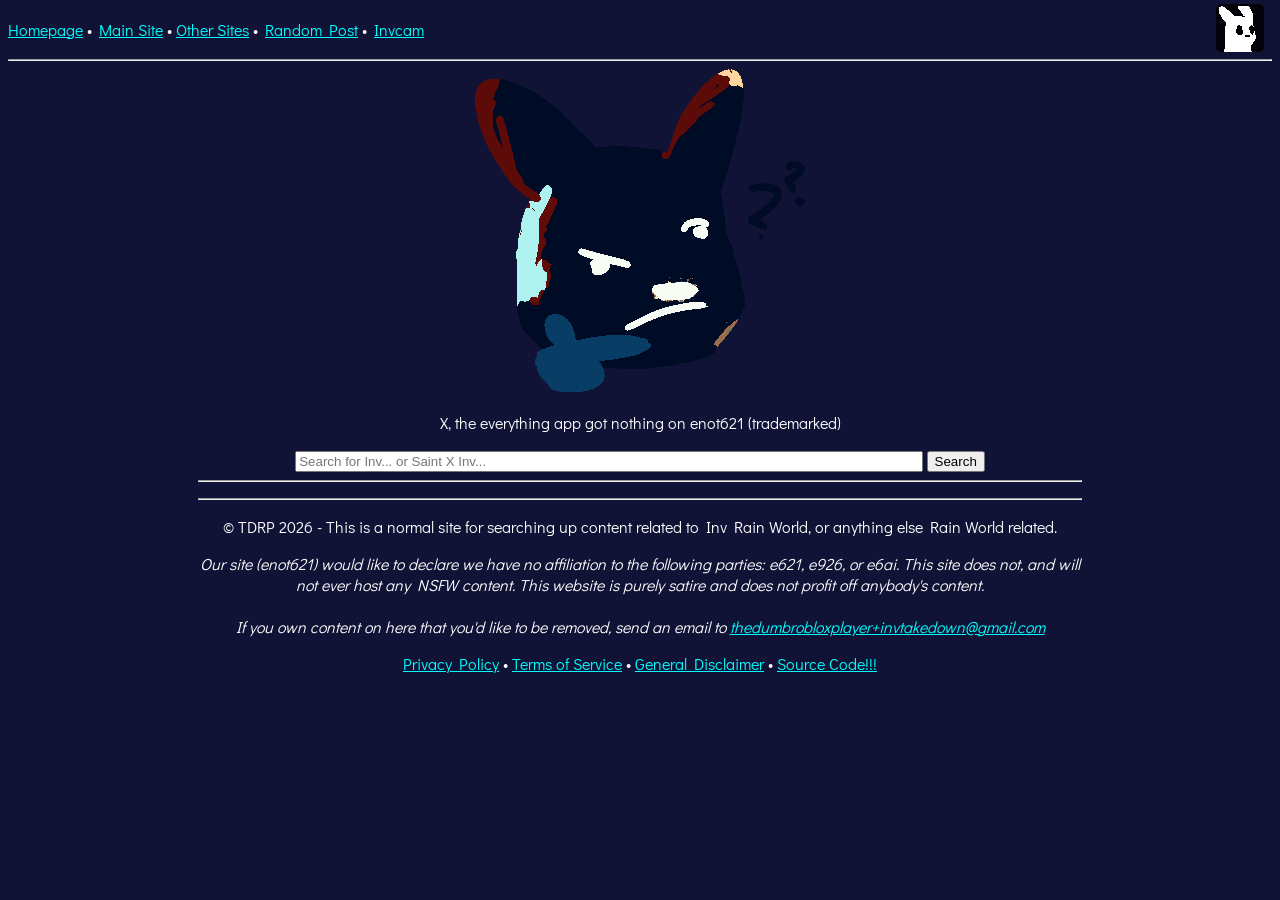
==== index.html @ a2392132 "migrating local files to github: general code + core images" ====
<!DOCTYPE html>
<html lang="en-US">
	<head>
		<title>enot621 - Homepage</title>
		<link rel="stylesheet" href="stylesheet.css">
		<link rel="preconnect" href="https://fonts.googleapis.com">
		<link rel="preconnect" href="https://fonts.gstatic.com" crossorigin>
		<link href="https://fonts.googleapis.com/css2?family=Didact+Gothic&family=DotGothic16&family=Pixelify+Sans:wght@400..700&family=Press+Start+2P&display=swap" rel="stylesheet">
		<link rel="icon" type="image/png" href="assets/icon.png">
		<meta name="keywords" content="Inv, Enot, Rain World, Saint">
		<meta name="author" content="TDRP">
		<meta name="description" content="looking for little old me? admit it, you missed me~">
		<meta name="viewport" content="width=device-width, initial-scale=1.0">
		<meta charset="utf-8">
	</head>
	<body>
		<div class="topbar">
			<a href="index.html">Homepage</a> &bullet;
			<a href="https://tdrbot.github.io">Main Site</a> &bullet;
			<a href="https://tdrbot.github.io/projects">Other Sites</a> &bullet;
			<a href="random.html">Random Post</a> &bullet;
			<a href="https://www.youtube.com/watch?v=dQw4w9WgXcQ">Invcam</a>
			<img class="pfp-topbar" src="assets/pfp_surv.png" height="38px">
		</div>
		<hr>
		<div class="center homepage">
			<div class="logo"></div>
			<p id="blurbHomepage"></p>
			<input style="width: 70%" type="text" id="searchInput" placeholder="Search for Inv... or Saint X Inv..." onkeydown="if(event.key === 'Enter') { searchMods(); }"> <button type="submit" onclick="searchMods();">Search</button>
			<hr>
			<div id="modGrid" class="mod-grid"></div>
			<hr>
			<p>&copy; TDRP 2026 - This is a normal site for searching up content related to Inv Rain World, or anything else Rain World related.</p>
			<p><i>Our site (enot621) would like to declare we have no affiliation to the following parties: e621, e926, or e6ai. This site does not, and will not ever host any NSFW content. This website is purely satire and does not profit off anybody's content.<br><br> If you own content on here that you'd like to be removed, send an email to <a href="mailto:thedumbrobloxplayer+invtakedown@gmail.com">thedumbrobloxplayer+invtakedown@gmail.com</a></i></p>
			<a href="privacy.html">Privacy Policy</a> &bullet;
			<a href="tos.html">Terms of Service</a> &bullet;
			<a href="disclaimer.html">General Disclaimer</a> &bullet;
			<a href="https://github.com/TDRBot/enot621">Source Code!!!</a>
		</div>
		<script src="search.js"></script>
		<script>
			let blurbs = [
				"Browse the Invternet... with no ads!",
				"Inv? Yes. Saint? Yes. Saint X Inv? Hmmm... I haven't decided yet.",
				"If you mistook this for another site... Sorry, I guess?",
				"Three feet yet big it's an Enot. They're waiting for the call of Andrew.",
				"Thanks, Andrew.",
				"sofanthiel",
				"\"Enot was never actually intended to be in the final version of Rain World: Downpour. Initially, AndrewFM created them as a more 'challenging' and 'silly' version of the Artificer campaign when we were first making the MSC mod back in 2017. However, our playtesters (having played Artificer right before) thought the campaign was too harsh for even the hardiest of Rain World players (Admittedly, as said before, the Inv campaign was made as a joke during 2017), and most of the dev team thought of deleting their entire campaign mid-way through development in favor of developing other campaigns such as the aforementioned Artificer and Saint campaign. However, AndrewFM was pretty persistent in keeping them in the game that eventually the rest of us conceded, and they ended up in the final version of More Slugcats. Thanks, Andrew,\" - riv otter",
				"AndrewFM egg > Chicken egg",
				"Nobody here but us slugcats!",
				"So my plans are RUINED because the website was REJECTED because APPARENTLY Inv isn't a \"\"\"real person,\"\"\" anyways here's the website.",
				"Yeah, Inv and Saint are gay. Keep scrolling.",
				"This website reuses code from <a href=\"https://github.com/TDRBot/undertale-mod-browser\" target=\"_blank\">UNDERTALE Mod Browser</a>.",
				"TDRP officially marries Inv TODAY!!!",
				"Plantex likes Saint. TDRP likes Inv. Inv X Saint? Plantex X TDRP? Hmmm... /j",
				"This website is such a waste of time and money lol.",
				"Gentle Rain World fans, welcome to enot621.",
				"Rule number one of enot621: You do not talk about enot621.<br>Rule number two of enot621: You do NOT talk about enot621.",
				"Rule number three of enot621: If someone yells \"Oh my gosh! e621!\", contacts the creator regarding the name, or leaves the site regarding the name, tell them the satire.",
				"Fourth rule of enot621: Only one guy operates the website.",
				"Fifth rule of enot621: One post at a time, fellas.",
				"Sixth rule of enot621: No <i>questionable</i> apparatuses or intentions.",
				"Seventh rule of enot621: The site will operate as long as it has to.",
				"And the eighth, and final rule for enot621: If this is your first time on the site, you have to view a post.",
				"He's the wawa boy with the wawa brigade.",
				"Five Pebbsi: Triple Affirmative. Now comes in three delicious flavors.<br><br>Would you like to try a sample?",
				"I genuinely wonder how many people can mistake this for another website.",
				"<img src=\"assets/pfp_enot1.png\">",
				"good night, <b><i>gamer...</i></b>",
				"goodbye, <b><i>gamer...</i></b>",
				"game over, <b><i>gamer...</i></b>",
				"rest in piece, <b><i>gamer...</i></b>",
				"rest in piss, <b><i>gamer...</i></b>",
				"?ploo",
				"<i>looking for little old me? admit it, you missed me~</i>",
				"Inv doesn't get any women because they don't go to the gym.",
				"\"guy who pronounced .png as 'dot pinge'\" - Toby Fox",
				"enot621 > e621",
				"Wordle 1,974 5/6<br><br>⬛🟩⬛⬛⬛<br>⬛⬛🟩⬛⬛<br>⬛⬛⬛⬛⬛<br>⬛⬛⬛🟨🟨<br>🟩🟩🟩🟩🟩",
				"enot vs john wick, who wins?",
				"X, the everything app got nothing on enot621 (trademarked)",
				"i can literally write whatever i want",
				"<a href=\"https://rainworld.miraheze.org/wiki/Inv\">https://rainworld.miraheze.org/wiki/Inv</a>"
			]
			
			let random = Math.floor(Math.random() * blurbs.length);
			
			document.getElementById('blurbHomepage').innerHTML = blurbs[random]
		</script>
	</body>
</html>
---- stylesheet.css ----
body {
	background-color: #111336;
	font-family: Didact Gothic, sans-serif;
	color: white;
	image-rendering: pixelated;
	margin-top: 0px;
	margin-left: 8px;
	margin-right: 8px;
}

.logo {
	background-image: url('assets/mascot.png');
	width: 330px;
	height: 323px;
	display: inline-table;
}

.logo:hover {
	background-image: url('assets/mascot-hover.png');
}

.center {
	text-align: center;
	justify-content: center;
}

.homepage {
	margin-bottom: 75px;
	margin-left: 15%;
	margin-right: 15%;
}

.mod-grid {
	display: grid;
	grid-template-columns: repeat(auto-fill, minmax(180px, 1fr));
	gap: 5px;
}

.foto-card img {
	width: 100%;
	display: flex;
}

.foto-card {
	width: 180px;
}

a {
	color: #00ffff;
}

a:hover {
	color: #00eeff;
}

a:visited {
	color: #00ffff;
}

.pfp-topbar {
	height: 48px;
	position: absolute;
	right: 16px;
	top: 4px;
}

.topbar {
	margin-top:19px;
	margin-bottom: 19px;
}

.comment-section {
	border-right: 40px solid #ffffff00;
	display: flex;
	max-width: 464px;
	flex-direction: column;
}

.comment-user {
	vertical-align: top;
	font-size: 26px;
	margin-left: 8px;
}

.comment p {
	display: inline-block;
	text-align: left;
	position: sticky;
}

.comment {
	background-color: #3333338a;
	border: solid 1px black;
	border-radius: 10px;
	width: 400px;
	max-width: 400px;
	padding: 10px;
	display: block;
	margin-bottom: 20px;
}

.post-content {
	border-left: 2px solid #aaaaaa55;
	padding-left: 40px;
	vertical-align: top;
}

.post-content img {
	max-width: 50vw;
}


.admin-user {
    color: #ffff55;
}
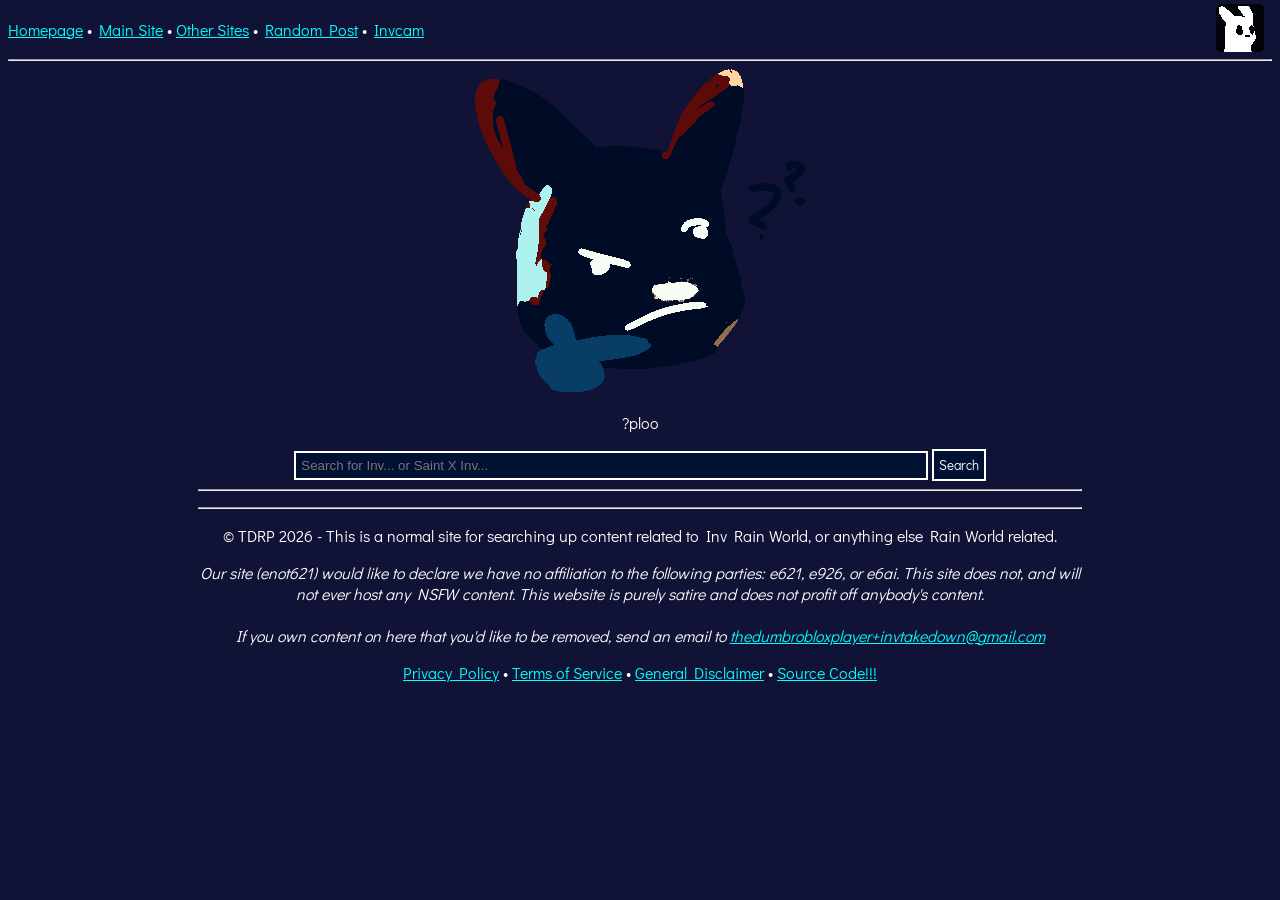
==== commit 097f8882: "update: user stuff + updates" ====
--- a/index.html
+++ b/index.html
@@ -12,6 +12,7 @@
 		<meta name="description" content="looking for little old me? admit it, you missed me~">
 		<meta name="viewport" content="width=device-width, initial-scale=1.0">
 		<meta charset="utf-8">
+		<script src="user.js"></script>
 	</head>
 	<body>
 		<div class="topbar">
@@ -20,7 +21,7 @@
 			<a href="https://tdrbot.github.io/projects">Other Sites</a> &bullet;
 			<a href="random.html">Random Post</a> &bullet;
 			<a href="https://www.youtube.com/watch?v=dQw4w9WgXcQ">Invcam</a>
-			<img class="pfp-topbar" src="assets/pfp_surv.png" height="38px">
+			<a href="user.html"><img class="pfp-topbar" id="pfpUser" src="assets/pfp_surv.png" height="38px"></a>
 		</div>
 		<hr>
 		<div class="center homepage">
--- a/stylesheet.css
+++ b/stylesheet.css
@@ -113,3 +113,25 @@
 .admin-user {
     color: #ffff55;
 }
+
+button {
+	background-color: #001133;
+	color: white;
+	border: 2px solid white;
+	font-family: inherit;
+	padding: 5px;
+}
+
+input {
+	background-color: #001133;
+	border: 2px solid white;
+	color: white;
+	padding: 5px;
+}
+
+select, option {
+	background-color: #330606;
+	color: white;
+	padding: 5px;
+	border: solid 2px white
+}
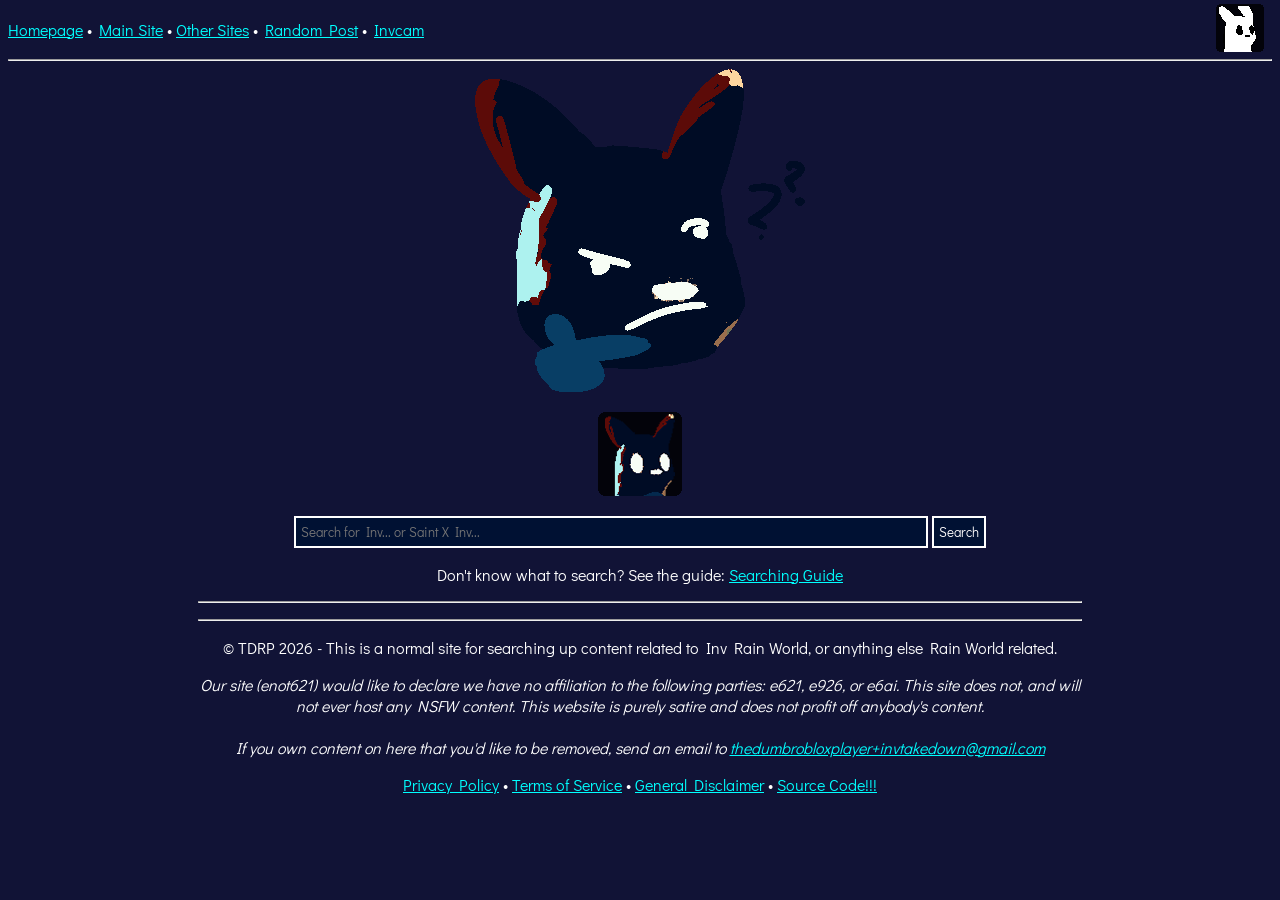
==== commit 54009255: "update 2: more posts, search guide, more users, more pfps, etc" ====
--- a/index.html
+++ b/index.html
@@ -28,6 +28,8 @@
 			<div class="logo"></div>
 			<p id="blurbHomepage"></p>
 			<input style="width: 70%" type="text" id="searchInput" placeholder="Search for Inv... or Saint X Inv..." onkeydown="if(event.key === 'Enter') { searchMods(); }"> <button type="submit" onclick="searchMods();">Search</button>
+			<br>
+			<p>Don't know what to search? See the guide: <a href="guide-search.html">Searching Guide</a></p>
 			<hr>
 			<div id="modGrid" class="mod-grid"></div>
 			<hr>
--- a/stylesheet.css
+++ b/stylesheet.css
@@ -120,6 +120,7 @@
 	border: 2px solid white;
 	font-family: inherit;
 	padding: 5px;
+	cursor: pointer;
 }
 
 input {
@@ -127,11 +128,14 @@
 	border: 2px solid white;
 	color: white;
 	padding: 5px;
+	cursor: text;
+	font-family: inherit;
 }
 
 select, option {
 	background-color: #330606;
 	color: white;
 	padding: 5px;
-	border: solid 2px white
+	border: solid 2px white;
+	font-family: inherit;
 }
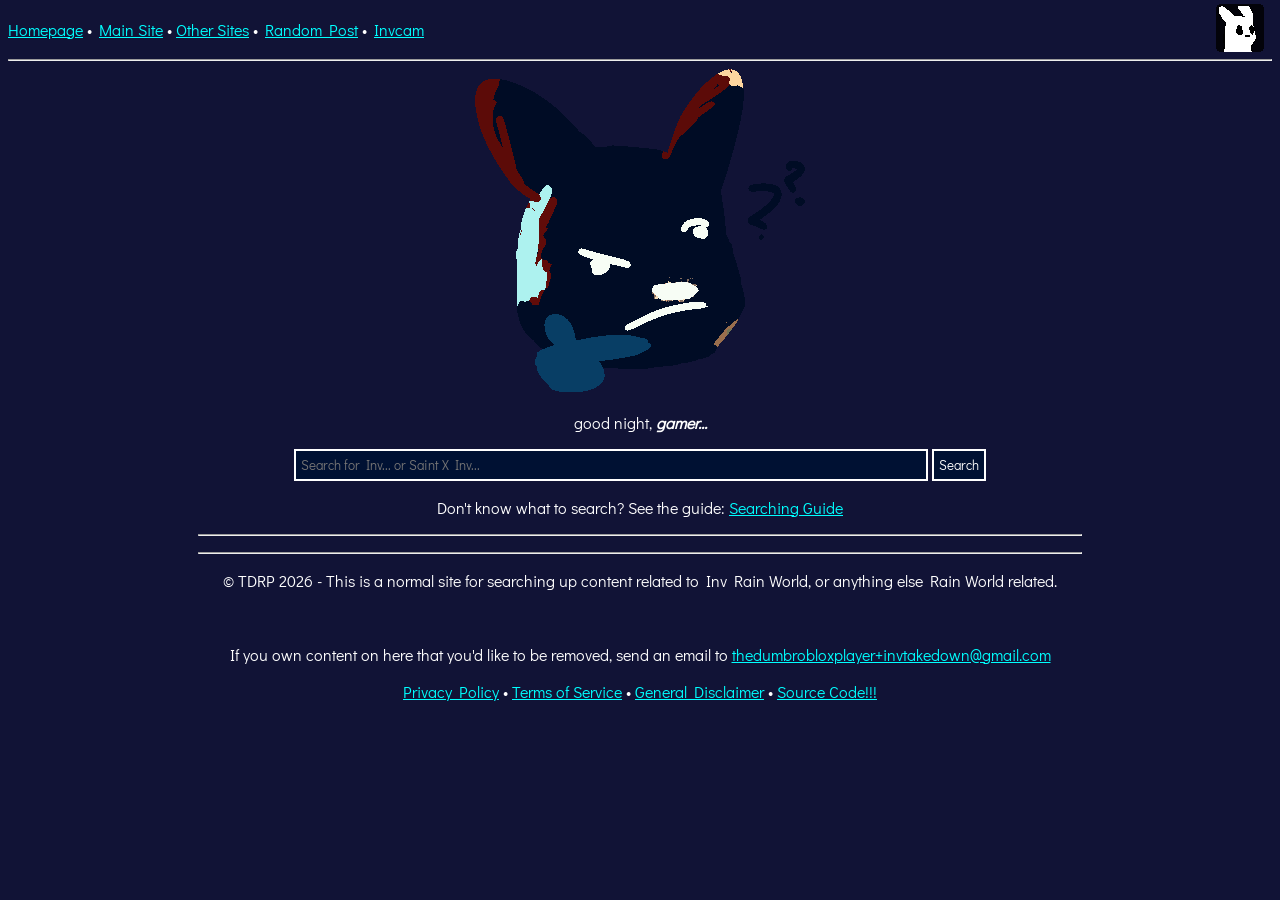
==== commit 76443b25: "update 4 - customizable mascots and stuff" ====
--- a/index.html
+++ b/index.html
@@ -25,7 +25,7 @@
 		</div>
 		<hr>
 		<div class="center homepage">
-			<div class="logo"></div>
+			<div class="mascot-temp" id="mascot"></div>
 			<p id="blurbHomepage"></p>
 			<input style="width: 70%" type="text" id="searchInput" placeholder="Search for Inv... or Saint X Inv..." onkeydown="if(event.key === 'Enter') { searchMods(); }"> <button type="submit" onclick="searchMods();">Search</button>
 			<br>
@@ -34,7 +34,8 @@
 			<div id="modGrid" class="mod-grid"></div>
 			<hr>
 			<p>&copy; TDRP 2026 - This is a normal site for searching up content related to Inv Rain World, or anything else Rain World related.</p>
-			<p><i>Our site (enot621) would like to declare we have no affiliation to the following parties: e621, e926, or e6ai. This site does not, and will not ever host any NSFW content. This website is purely satire and does not profit off anybody's content.<br><br> If you own content on here that you'd like to be removed, send an email to <a href="mailto:thedumbrobloxplayer+invtakedown@gmail.com">thedumbrobloxplayer+invtakedown@gmail.com</a></i></p>
+			<br>
+			<p>If you own content on here that you'd like to be removed, send an email to <a href="mailto:thedumbrobloxplayer+invtakedown@gmail.com">thedumbrobloxplayer+invtakedown@gmail.com</a></i></p>
 			<a href="privacy.html">Privacy Policy</a> &bullet;
 			<a href="tos.html">Terms of Service</a> &bullet;
 			<a href="disclaimer.html">General Disclaimer</a> &bullet;
@@ -91,5 +92,6 @@
 			
 			document.getElementById('blurbHomepage').innerHTML = blurbs[random]
 		</script>
+		<script src="mascot.js"></script>
 	</body>
 </html>
--- a/stylesheet.css
+++ b/stylesheet.css
@@ -1,3 +1,183 @@
+/*/------------------------------------ 
+   MASCOTS
+/*/
+
+.mascot-temp {
+	width: 330px;
+	height: 323px;
+	display: inline-table;
+}
+
+.mascot {
+	background-image: url('assets/mascot.png');
+	width: 330px;
+	height: 323px;
+	display: inline-table;
+}
+
+.mascot:hover {
+	background-image: url('assets/mascot-hover.png');
+}
+
+.mascot-rain {
+	background-image: url('assets/mascot_rain.png');
+	width: 330px;
+	height: 323px;
+	display: inline-table;
+}
+
+.mascot-rain:hover {
+	background-image: url('assets/mascot_rain_hover.png');
+}
+
+.mascot-invkiss {
+	background-image: url('assets/mascot_invkiss.png');
+	width: 330px;
+	height: 323px;
+	display: inline-table;
+}
+
+.mascot-invkiss:hover {
+	background-image: url('assets/mascot_invkiss_hover.png');
+}
+
+.mascot-monk {
+	background-image: url('assets/mascot_monk.png');
+	width: 330px;
+	height: 323px;
+	display: inline-table;
+}
+
+.mascot-monk:hover {
+	background-image: url('assets/mascot_monk_hover.png');
+}
+
+.mascot-easter {
+	background-image: url('assets/mascot_easter.png');
+	width: 330px;
+	height: 323px;
+	display: inline-table;
+}
+
+.mascot-easter:hover {
+	background-image: url('assets/mascot_easter_hover.png');
+}
+
+.mascot-arti {
+	background-image: url('assets/mascot_arti.png');
+	width: 330px;
+	height: 323px;
+	display: inline-table;
+}
+
+.mascot-arti:hover {
+	background-image: url('assets/mascot_arti_hover.png');
+}
+
+.mascot-rivy {
+	background-image: url('assets/mascot_rivy.png');
+	width: 330px;
+	height: 323px;
+	display: inline-table;
+}
+
+.mascot-rivy:hover {
+	background-image: url('assets/mascot_rivy_hover.png');
+}
+
+.mascot-hunter {
+	background-image: url('assets/mascot_hunter.png');
+	width: 330px;
+	height: 323px;
+	display: inline-table;
+}
+
+/*/------------------------------------ 
+   MONTLY MASCOTS
+/*/
+
+.mascot-january {
+	background-image: url('assets/mascot_january.png');
+	width: 330px;
+	height: 323px;
+	display: inline-table;
+}
+
+.mascot-february {
+	background-image: url('assets/mascot_february.png');
+	width: 330px;
+	height: 323px;
+	display: inline-table;
+}
+
+.mascot-march {
+	background-image: url('assets/mascot_march.png');
+	width: 330px;
+	height: 323px;
+	display: inline-table;
+}
+
+.mascot-may {
+	background-image: url('assets/mascot_may.png');
+	width: 330px;
+	height: 323px;
+	display: inline-table;
+}
+
+.mascot-june {
+	background-image: url('assets/mascot_june.png');
+	width: 330px;
+	height: 323px;
+	display: inline-table;
+}
+
+.mascot-july {
+	background-image: url('assets/mascot_july.png');
+	width: 330px;
+	height: 323px;
+	display: inline-table;
+}
+
+.mascot-august {
+	background-image: url('assets/mascot_august.png');
+	width: 330px;
+	height: 323px;
+	display: inline-table;
+}
+
+.mascot-september {
+	background-image: url('assets/mascot_september.png');
+	width: 330px;
+	height: 323px;
+	display: inline-table;
+}
+
+.mascot-october {
+	background-image: url('assets/mascot_october.png');
+	width: 330px;
+	height: 323px;
+	display: inline-table;
+}
+
+.mascot-november {
+	background-image: url('assets/mascot_november.png');
+	width: 330px;
+	height: 323px;
+	display: inline-table;
+}
+
+.mascot-december {
+	background-image: url('assets/mascot_december.png');
+	width: 330px;
+	height: 323px;
+	display: inline-table;
+}
+
+
+/*/------------------------------------ 
+   REST OF CSS
+/*/
+
 body {
 	background-color: #111336;
 	font-family: Didact Gothic, sans-serif;
@@ -6,17 +186,6 @@
 	margin-top: 0px;
 	margin-left: 8px;
 	margin-right: 8px;
-}
-
-.logo {
-	background-image: url('assets/mascot.png');
-	width: 330px;
-	height: 323px;
-	display: inline-table;
-}
-
-.logo:hover {
-	background-image: url('assets/mascot-hover.png');
 }
 
 .center {
